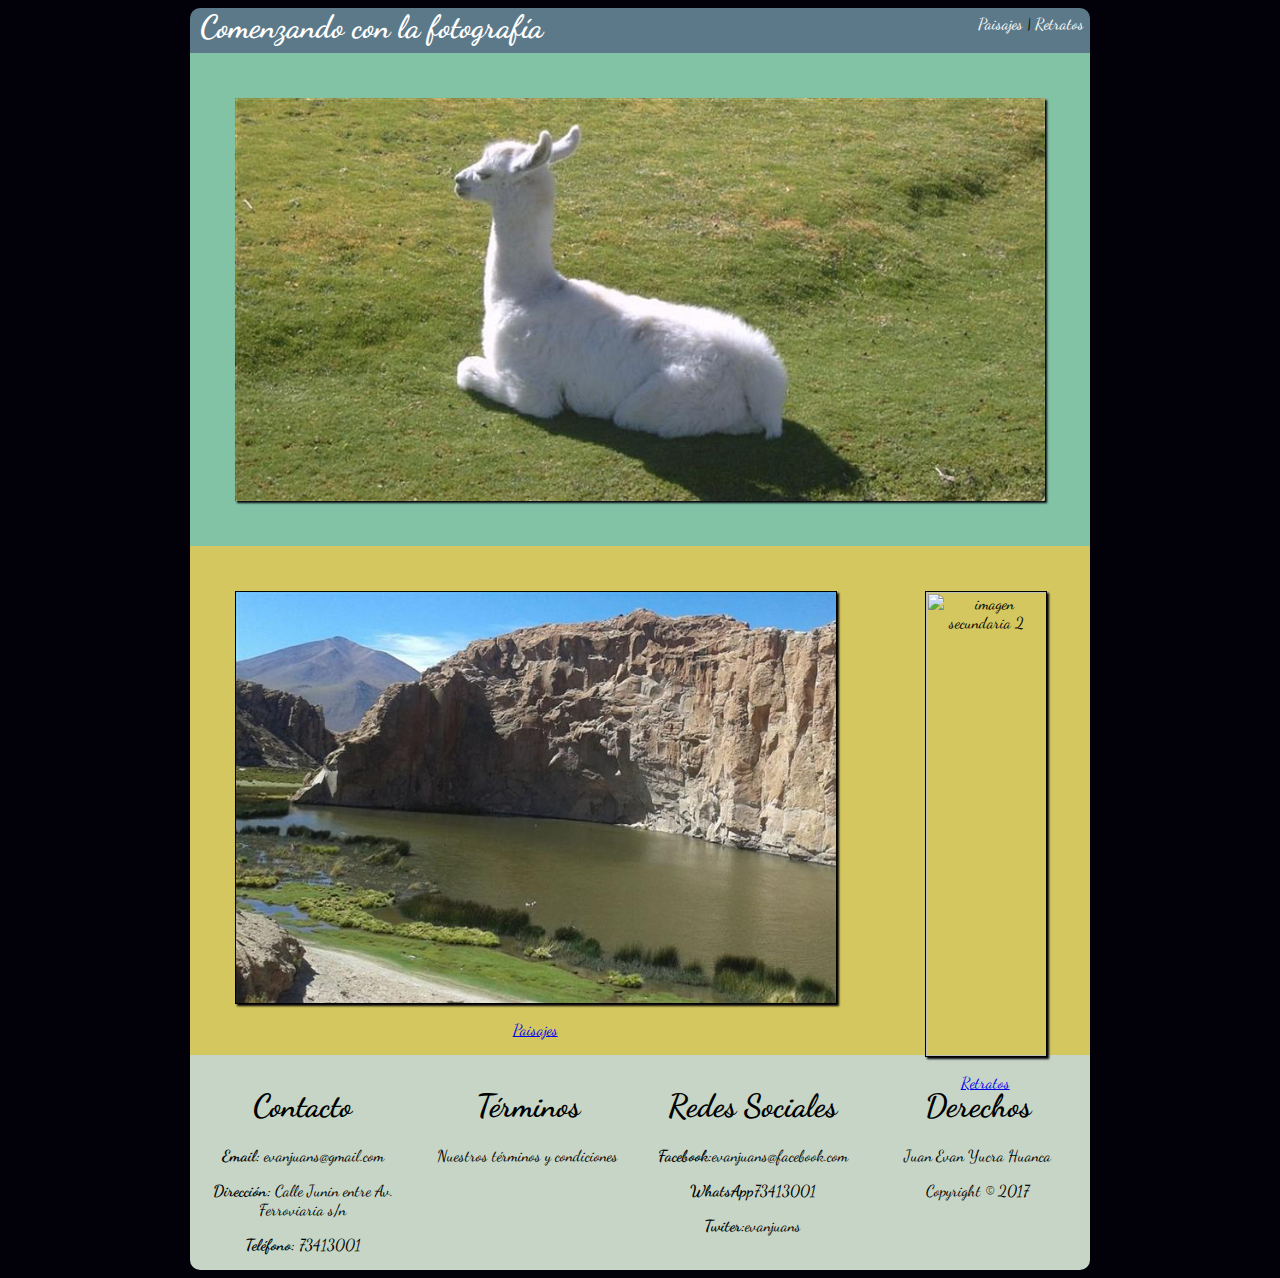
==== index.html @ c2416282 "corrregido" ====
<html>
	<head>
		<title>Examen final CSS</title>
		<link rel="stylesheet" href="css/estilos.css">
		<meta charset="utf-8">
		<meta name="viewport" content="width=device-width, initial-scale=1.0, user-scalable=no">
	</head>
	<body>
		<div id="contenido">
				<section id="cabecera">
					<div id="titulo">
						<h1>Comenzando con la fotografía</h1>
					</div>
					<navbar id="menu-principal">
							<a href="paisajes.html">Paisajes</a>
							<a href="retratos.html">Retratos</a>
					</navbar>
					</section>
					<section id="imagen-central">
						<div>
							<img src="images/llamita.jpg" alt="imagen-central" class="img-adaptativa">
						</div>
					</section>
					<section id="imagen-secundaria">
						<div id="paisajes">
							<img src="images/imagen1.jpg" alt="imagen secundaria 1" class="img-adaptativa">
							<p><a href="#">Paisajes</a></p>
						</div>
						<div id="retratos">
							<img src="images/imagen2.jpg" alt="imagen secundaria 2" class="img-adaptativa">
							<p><a href="#">Retratos</a></p>
						</div>
					</section>


			<footer>
				  <div>
						<h1>Contacto </h1>
						<p><strong>Email:</strong> evanjuans@gmail.com</p>
						<p><strong>Dirección:</strong> Calle Junin entre Av. Ferroviaria s/n</p>
						<p><strong>Teléfono: </strong>73413001</p>
				  </div>
				  <div>
						<h1>Términos </h1>
						<p>Nuestros términos y condiciones</p>
				  </div>
				  <div>
						<h1>Redes Sociales </h1>
						<p><strong>Facebook:</strong>evanjuans@facebook.com</p>
						<p><strong>WhatsApp</strong>73413001</p>
						<p><strong>Twiter:</strong>evanjuans</p>

				  </div>
				  <div>
						<h1>Derechos </h1>
						<p>Juan Evan Yucra Huanca</p>
						<p>Copyright © 2017</p>
				  </div>

			</footer>
		</div>
	</body>
</html>
---- css/estilos.css ----
@import url("https://fonts.googleapis.com/css?family=Dancing+Script");

@-webkit-keyframes slidein{
  0%{
    margin-top: 150%;
  }

  50%{
    margin-top: -5%;
  }  

  100%{
    margin-top: 0%;
  }
}
body {

	font-family: 'Dancing Script';
	background: #02010a;
}
#contenido{
	 max-width: 900px;
	 margin: auto;
	 animation: slidein 2s;
}

#cabecera{

	background-color:#5b7989;
	text-shadow: 2px #02010a;
	color: #fff;
	border-radius: 10px 10px 0 0;
	-webkit-border-radius: 10px 10px 0 0;  /* Safari  */
	-moz-border-radius: 10px 10px 0 0;       /* Firefox */
	height:45px;
}
#titulo{
	padding-left: 10px;
	float: left;
}
#titulo h1{
	display: inline;
}
#menu-principal {
  padding: 0.4em;
	float: right;
	display: inline;
}

#menu-principal a {
	color: #fff;
	text-decoration: none;
}

#menu-principal a:hover {
	text-decoration: none;
}

#menu-principal a + a::before {
	content: " | ";
	color: black;
}
img {
	box-shadow: 2px 2px 2px #02010a
}
#imagen-central{
	display:block;
	background-color: #82c3a6;
	max-width: 100%;
	padding: 5%
}

#imagen-secundaria{
	display: flex;
	flex-direction: row;
	background-color:  #d5c75f;
	width: 100%;
}


#imagen-secundaria > div{
	text-align: center;
	margin: 5% 5% 0 5%;
}

#imagen-secundaria>div>img{
		border: solid 1px;
}
#imagen-secundaria #paisajes>img:hover{
		transform:rotate(10deg);
	-ms-transform:rotate(10deg); /* IE 9 en adelante*/
	-webkit-transform:rotate(20deg); /* Opera, Chrome, y Safari */
	  box-shadow: 2px 2px 2px #82c3a6;
		border: solid 2px #82c3a6;
}
#imagen-secundaria #retratos>img:hover{
		transform:translate(5px, -20px);
	-ms-transform:translate(5px, -20px); /* IE 9 en adelante*/
	-webkit-transform:translate(5px, -20px); /* Opera, Chrome, y Safari */
	  box-shadow: 2px 2px 2px #82c3a6;
		border: solid 2px #82c3a6;
}
#galeria{
	display: flex;
	flex-direction: row;
	background-color:  #d5c75f;
	flex-wrap: wrap;/*para saltar hacia abajo*/
	justify-content:center;

}
#galeria > div{
	text-align: center;
	margin: 15px;
	max-width: 28%;
}

#galeria #item1{
	  filter: blur(10px);
}
#galeria > div:nth-child(2n){
	filter: grayscale(100%);
}
#galeria #item3{
	  filter: sepia(90%);
}
footer {
	clear: both;
	padding-top: 10px;
	text-align: center;
	background-color:  #C6d5c5;
	border-radius: 0 0 10px 10px;
	-webkit-border-radius: 0 0 10px 10px;  /* Safari  */
	-moz-border-radius: 0 0 10px 10px;       /* Firefox */
	display: flex;
	flex-direction: row;
}
footer > div{
	text-align: center;
	width: 25%;
}
.img-adaptativa{
	width:100%;
}
@media screen and (max-width: 900px) {
		#cabecera{
			height:70px;

		}
		#titulo{
			text-align: center;
			width: 100%;
		}
		#menu-principal {
		  margin: auto;
			float:left;
			text-align: center;
			width:100%;
		}
			#contenido {
				width: 100%;
			}
			#imagen-secundaria{
				flex-direction: column;
			}
			#imagen-secundaria > div {
			    max-width: 100%;
			}
			#galeria{
				flex-direction: column;
			}
			#galeria>div{
				 max-width: 100%;
				 margin: 25px;
			}
			footer{
				flex-direction: column;
			}
			footer > div{
				width: 100%;
			}
}
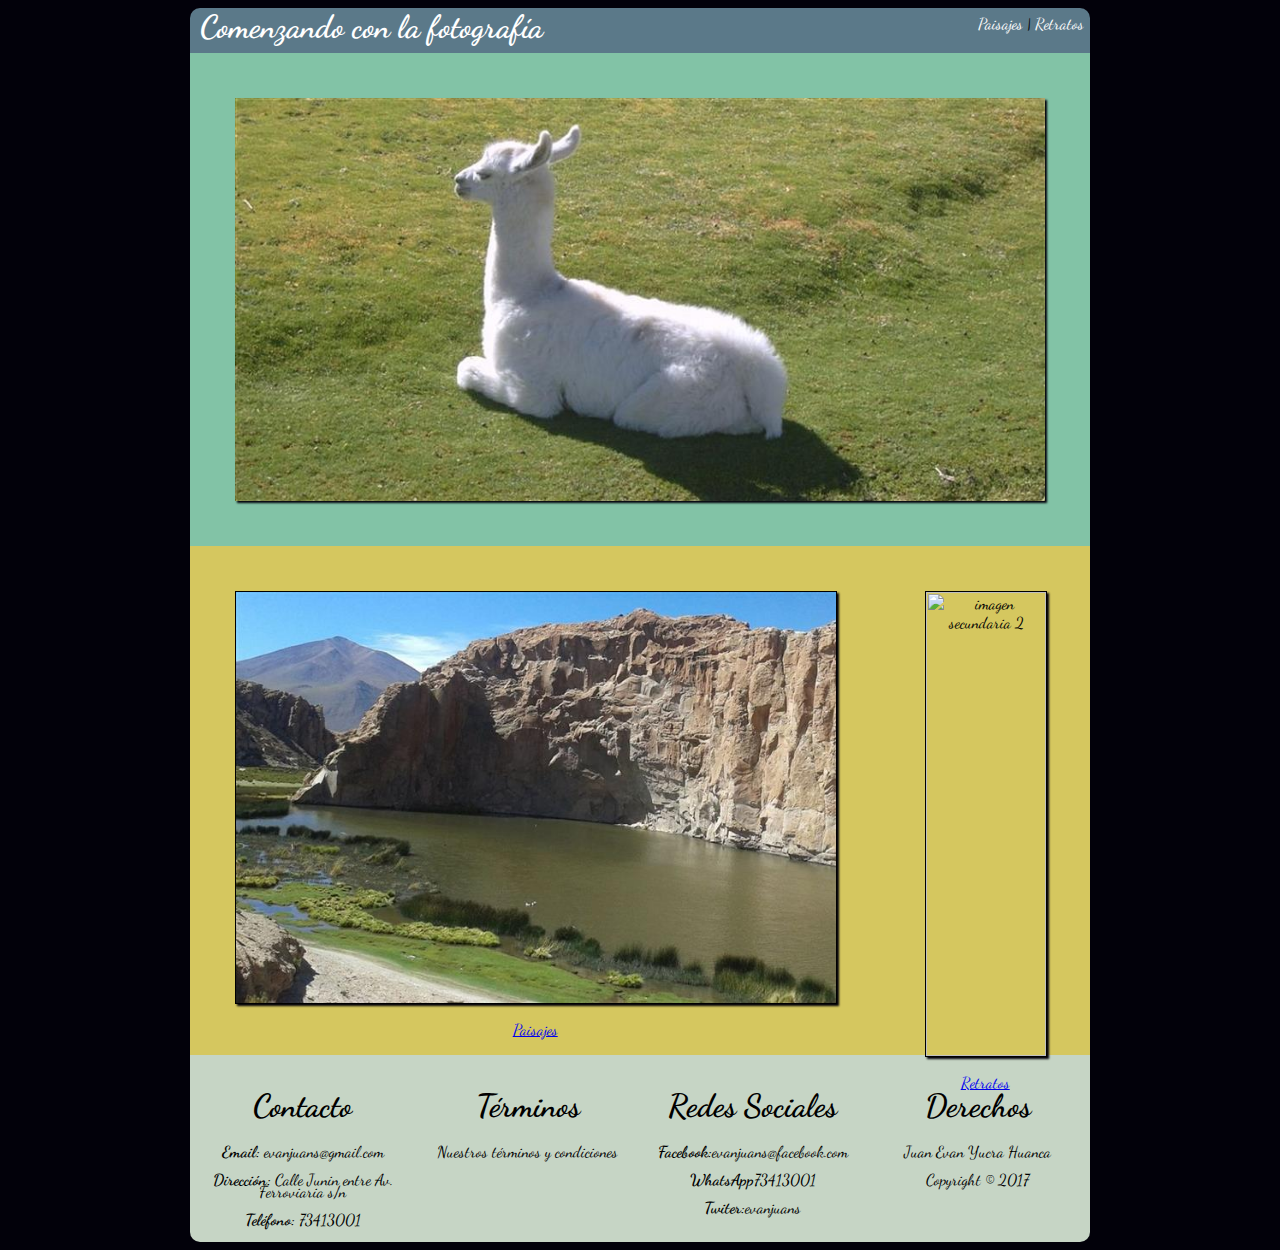
==== commit 3d86288f: "version mejorada" ====
--- a/index.html
+++ b/index.html
@@ -17,18 +17,22 @@
 					</navbar>
 					</section>
 					<section id="imagen-central">
-						<div>
+						<picture>
 							<img src="images/llamita.jpg" alt="imagen-central" class="img-adaptativa">
-						</div>
+						</picture>
 					</section>
 					<section id="imagen-secundaria">
 						<div id="paisajes">
 							<img src="images/imagen1.jpg" alt="imagen secundaria 1" class="img-adaptativa">
-							<p><a href="#">Paisajes</a></p>
+							<p>
+								<a href="#">Paisajes</a>
+							</p>
 						</div>
 						<div id="retratos">
 							<img src="images/imagen2.jpg" alt="imagen secundaria 2" class="img-adaptativa">
-							<p><a href="#">Retratos</a></p>
+							<p>
+								<a href="#">Retratos</a>
+							</p>
 						</div>
 					</section>
 
--- a/css/estilos.css
+++ b/css/estilos.css
@@ -1,22 +1,20 @@
 @import url("https://fonts.googleapis.com/css?family=Dancing+Script");
 
+body {
+
+	font-family: 'Dancing Script';
+	background: #02010a;
+}
 @-webkit-keyframes slidein{
   0%{
     margin-top: 150%;
   }
-
   50%{
     margin-top: -5%;
   }  
-
   100%{
     margin-top: 0%;
   }
-}
-body {
-
-	font-family: 'Dancing Script';
-	background: #02010a;
 }
 #contenido{
 	 max-width: 900px;
@@ -25,7 +23,6 @@
 }
 
 #cabecera{
-
 	background-color:#5b7989;
 	text-shadow: 2px #02010a;
 	color: #fff;
@@ -133,10 +130,14 @@
 	-moz-border-radius: 0 0 10px 10px;       /* Firefox */
 	display: flex;
 	flex-direction: row;
+	
 }
 footer > div{
 	text-align: center;
 	width: 25%;
+}
+footer > div >p{
+	line-height:12px;
 }
 .img-adaptativa{
 	width:100%;
